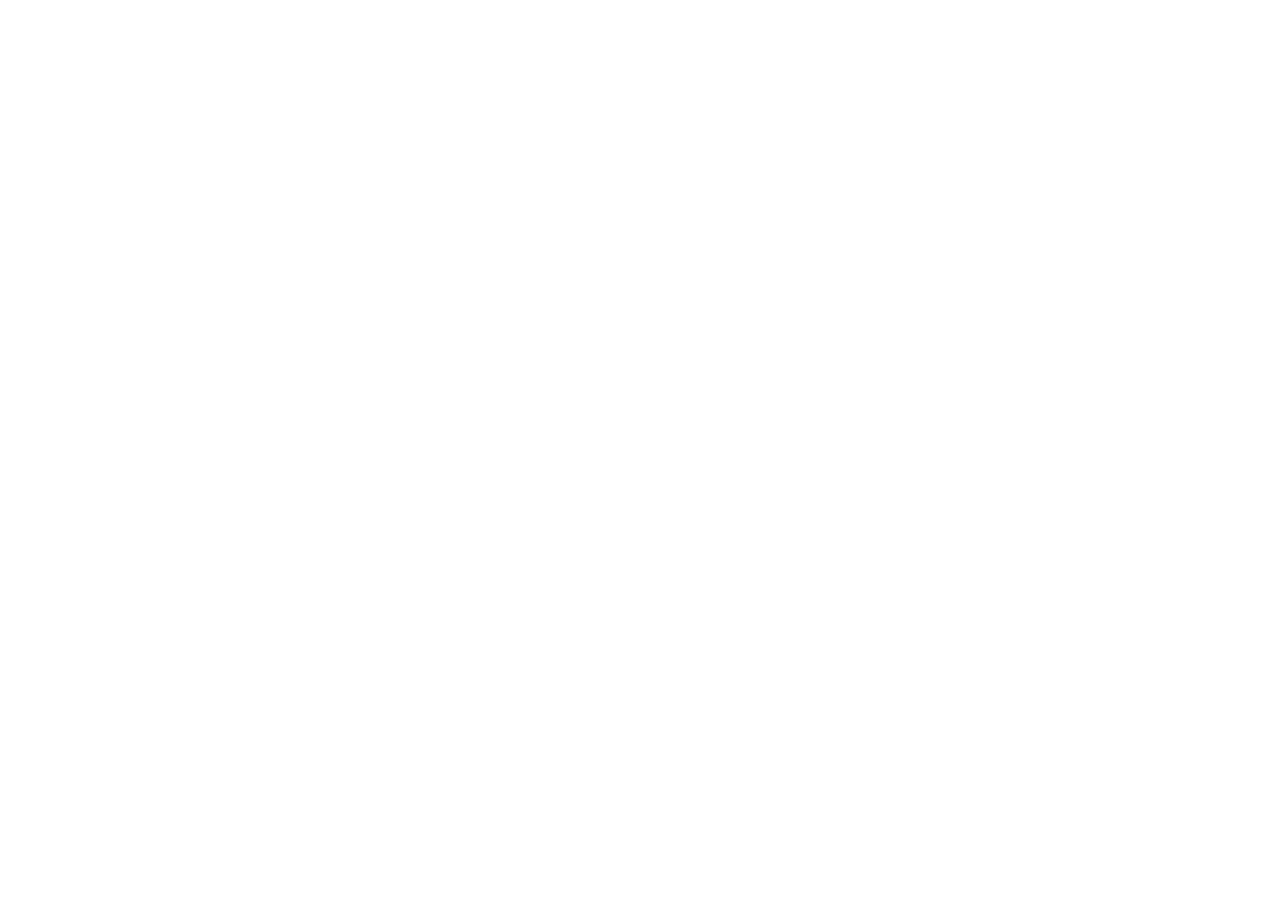
==== index.html @ 40deb184 "Updated Read Me, created Index" ====
<!DOCTYPE html>
<html lang="en">
<head>
    <meta charset="UTF-8">
    <meta http-equiv="X-UA-Compatible" content="IE=edge">
    <meta name="viewport" content="width=device-width, initial-scale=1.0">
    <title>Repo Example</title>
</head>
<body>
    
</body>
</html>
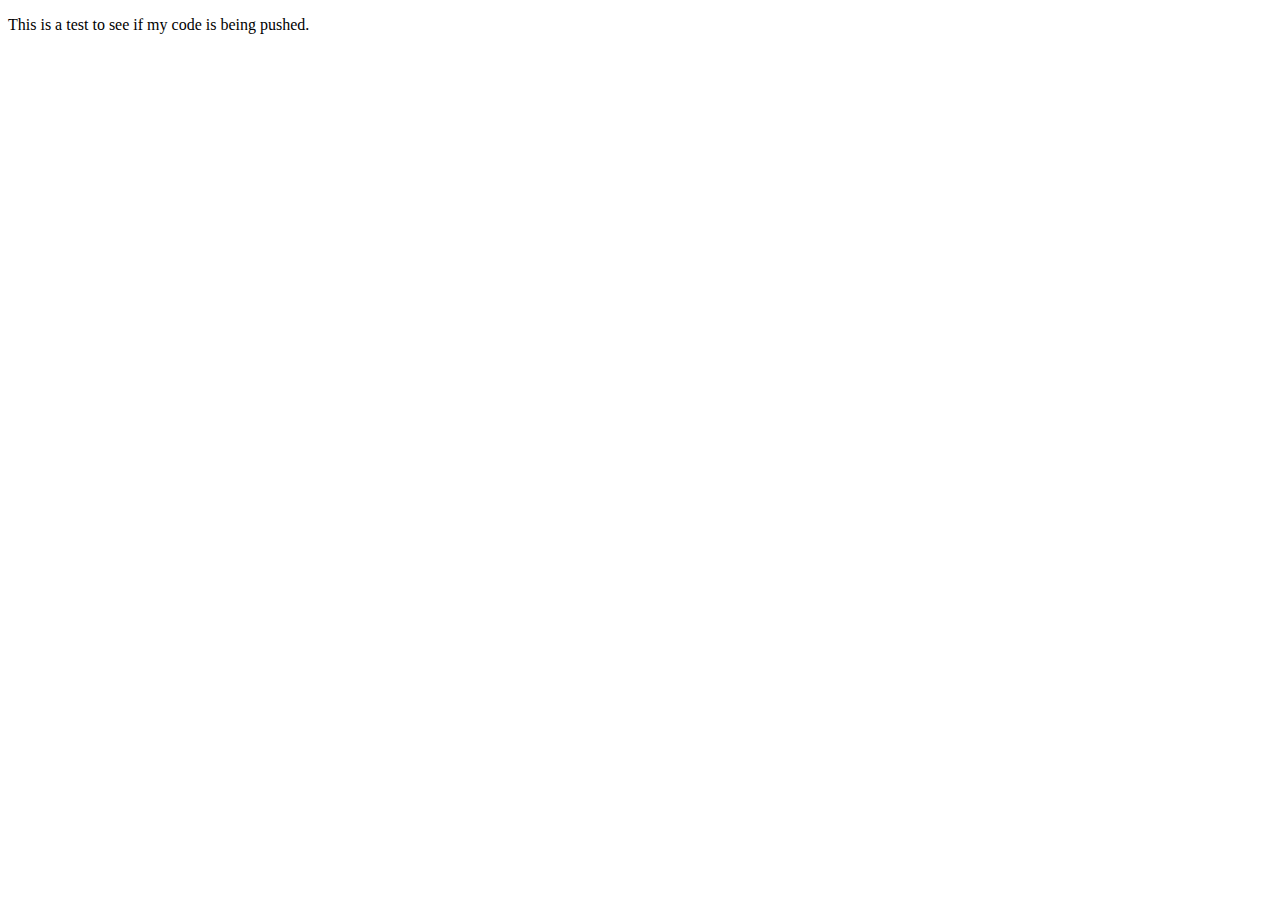
==== commit d2aa31a7: ""Testing"" ====
--- a/index.html
+++ b/index.html
@@ -7,6 +7,6 @@
     <title>Repo Example</title>
 </head>
 <body>
-    
+    <p>This is a test to see if my code is being pushed.</p>
 </body>
 </html>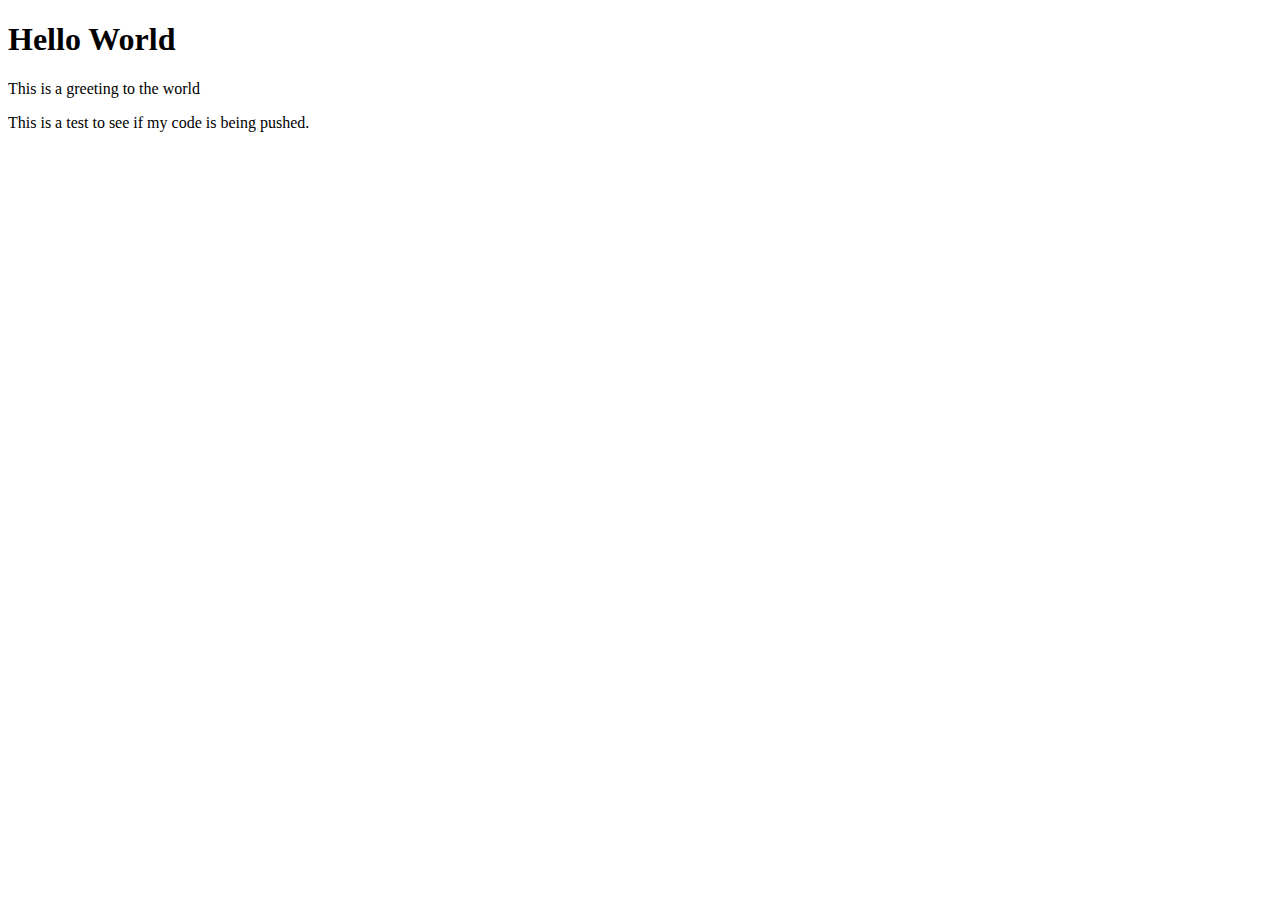
==== commit b006962d: "Hello World added.md" ====
--- a/index.html
+++ b/index.html
@@ -7,6 +7,8 @@
     <title>Repo Example</title>
 </head>
 <body>
+    <h1>Hello World</h1>
+    <p>This is a greeting to the world</p>
     <p>This is a test to see if my code is being pushed.</p>
 </body>
 </html>